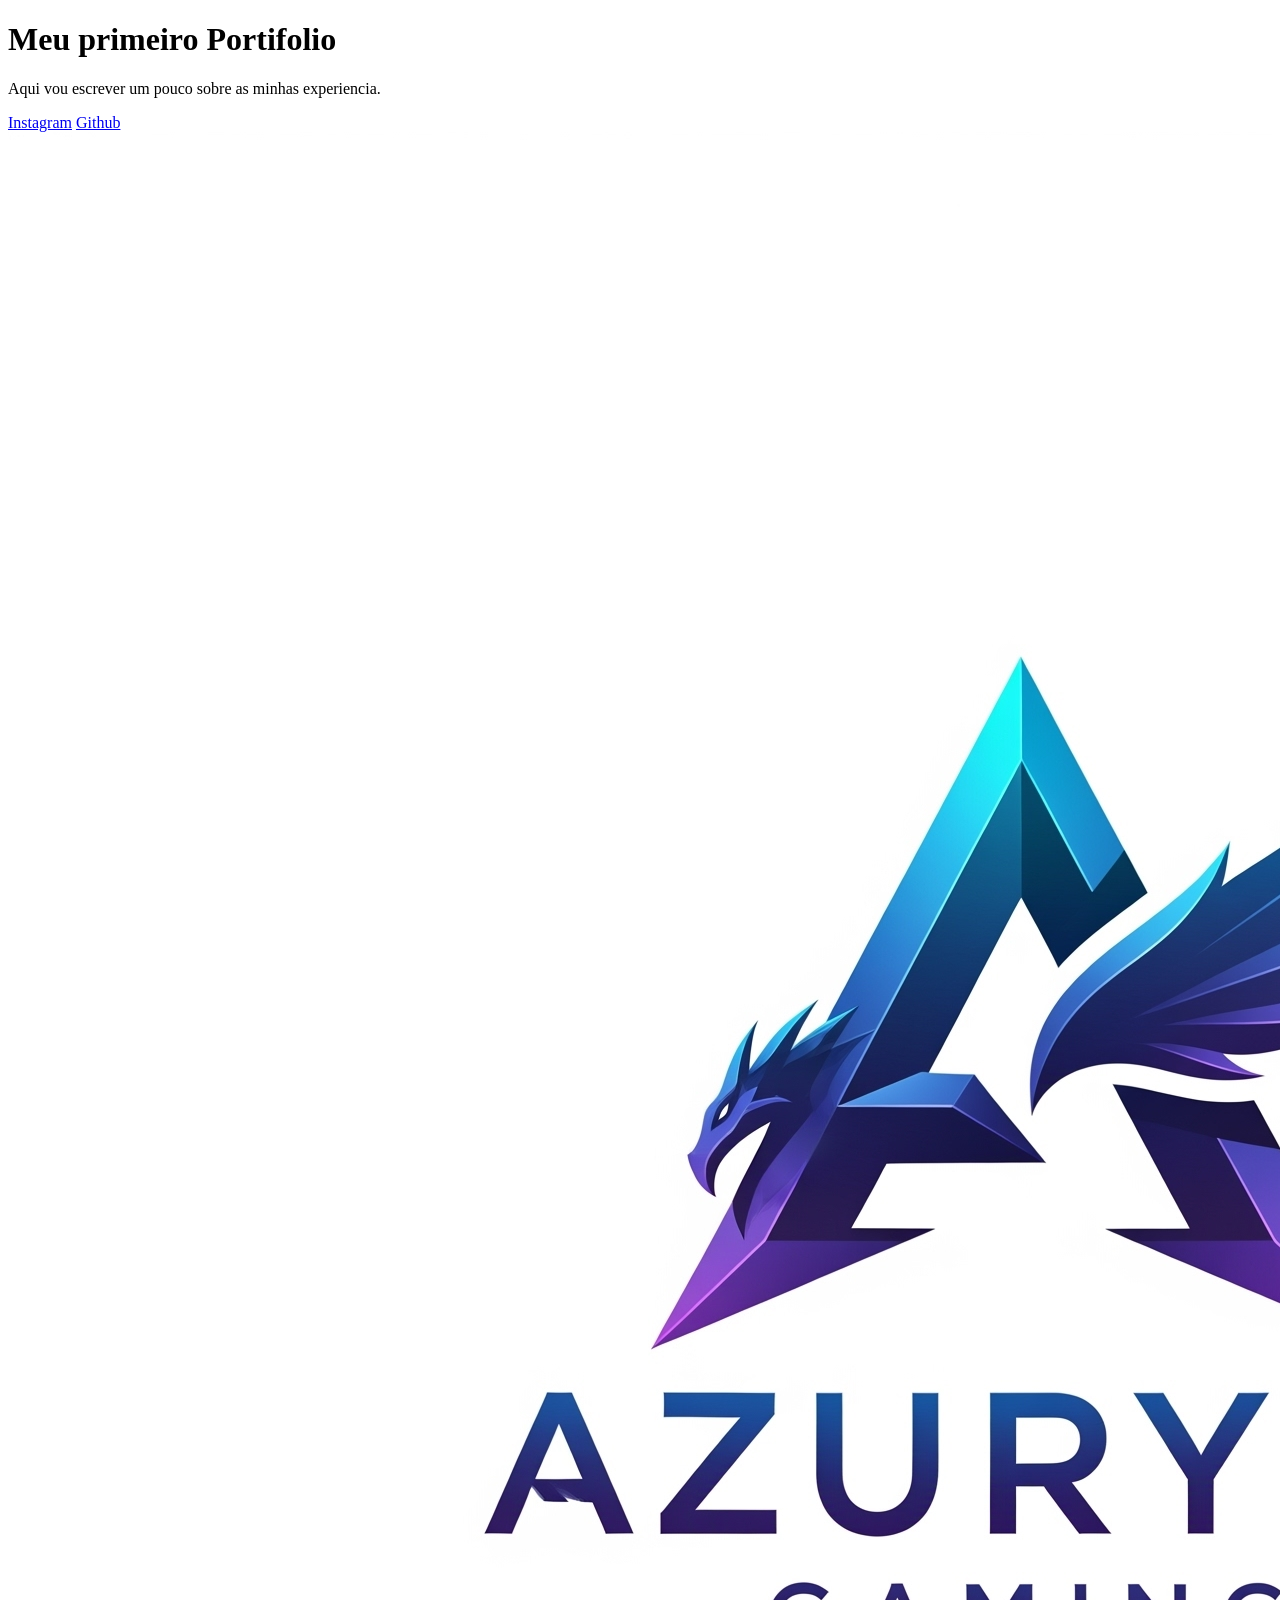
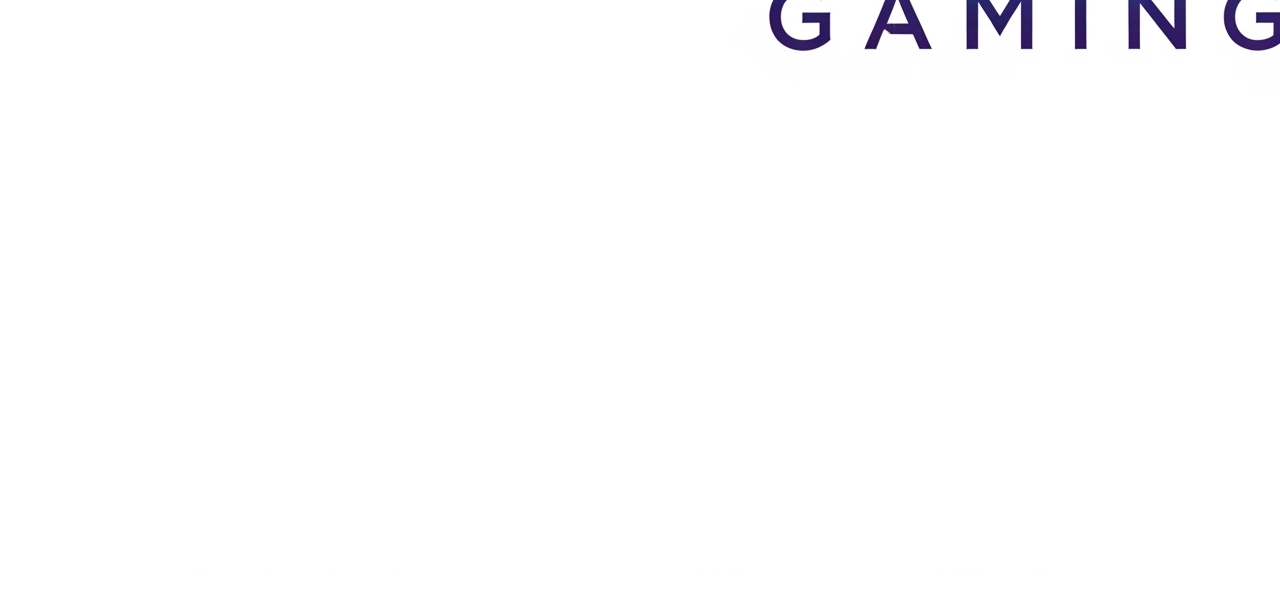
==== index.html @ 43fa7cba "Primeira Configuracao da pagina" ====
<!DOCTYPE html>
<html lang="pt-br">
<head>
    <meta charset="UTF-8">
    <meta http-equiv="X-UA-Compatible" content="IE-edge">
    <meta name="viewport" content="width=device-width, initial-scale=1.0">
    <title>Portfolio</title>
</head>
<body>
    <header></header>
    <main>
        <h1>Meu primeiro <strong>Portifolio</strong>
        </h1>
        <p>Aqui vou escrever um pouco sobre as minhas experiencia.</p>
        <a href="https://instagram.com">Instagram</a>
        <a href="https://github.com">Github</a>
        <img src="imagem.png" alt="Foto da Logo Azuryel Gaming">
    </main>
    <footer></footer>
</body>
</html>
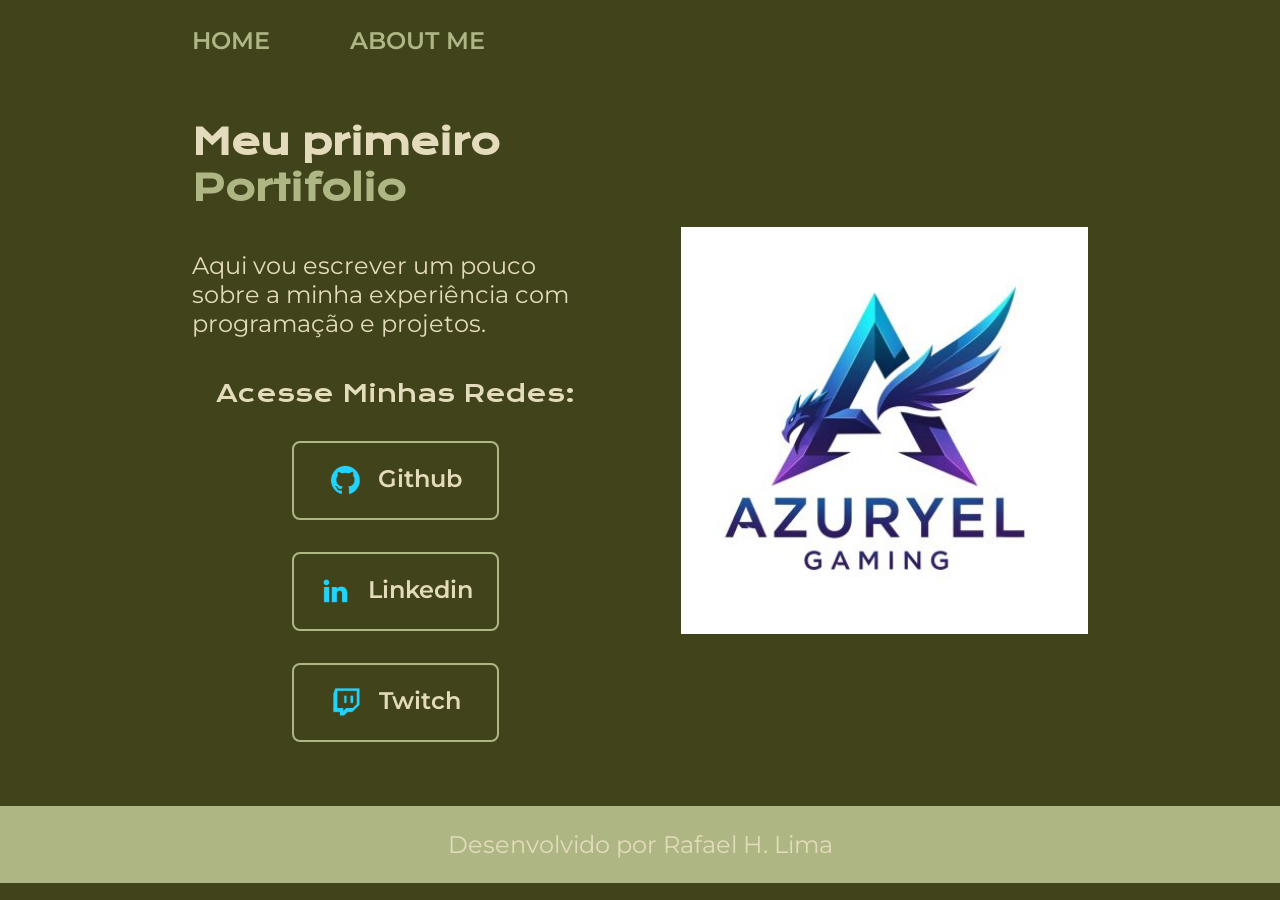
==== commit 2a76e248: "Adjusting the location of the HTML files" ====
--- a/index.html
+++ b/index.html
@@ -5,17 +5,40 @@
     <meta http-equiv="X-UA-Compatible" content="IE-edge">
     <meta name="viewport" content="width=device-width, initial-scale=1.0">
     <title>Portfolio</title>
+    <link rel="stylesheet" href="./PORTFOLIO/styles/style.css"/>
 </head>
 <body>
-    <header></header>
-    <main>
-        <h1>Meu primeiro <strong>Portifolio</strong>
-        </h1>
-        <p>Aqui vou escrever um pouco sobre as minhas experiencia.</p>
-        <a href="https://instagram.com">Instagram</a>
-        <a href="https://github.com">Github</a>
-        <img src="imagem.png" alt="Foto da Logo Azuryel Gaming">
+    <header class="header">
+        <nav class="header__menu">
+            <a class="header__menu__button" href="index.html">HOME</a>
+            <a class="header__menu__button" href="about.html">ABOUT ME</a>
+        </nav>
+    </header>
+    <main class="intro">
+        <section class="intro__content">
+            <h1 class="intro__content__title">Meu primeiro <strong class="title-highlight">Portifolio</strong>
+            </h1>
+            <p class="intro__content__paragraph">Aqui vou escrever um pouco sobre a minha experiência com programação e projetos.</p>
+            <div class="intro__content__links">
+                <h2 class="intro__content__links__subtitle">Acesse Minhas Redes:</h2>
+                <a class="intro__content__links__button" href="https://Github.com">
+                    <img src="./PORTFOLIO/assets/github.png">
+                    Github
+                </a>
+                <a class="intro__content__links__button" href="https://linkedin.com">
+                    <img src="./PORTFOLIO/assets/linkedin.png">
+                    Linkedin
+                </a>
+                <a class="intro__content__links__button" href="https://twitch.tv">
+                    <img src="./PORTFOLIO/assets/twitch.png">
+                    Twitch
+                </a>
+            </div>            
+        </section>
+        <img class="intro__image" src="./PORTFOLIO/assets/image.jpg" alt="Foto da Logo Azuryel Gaming">
     </main>
-    <footer></footer>
+    <footer class="footer">
+        <p>Desenvolvido por Rafael H. Lima</p>
+    </footer>
 </body>
 </html>
--- a/PORTFOLIO/styles/style.css
+++ b/PORTFOLIO/styles/style.css
@@ -0,0 +1,134 @@
+@import url('https://fonts.googleapis.com/css2?family=Krona+One&family=Montserrat:wght@400;600&display=swap');
+
+:root {
+    --color-primary: #41431B;
+    --color-secundary: #E3DBBB;
+    --color-tertiary: #AEB784;
+    --color-hover: #F8F3E1;
+
+    --font-primary: "Krona One", sans-serif;
+    --font-secundary: "Montserrat", sans-serif;
+}
+
+* {
+    margin: 0;
+    padding: 0;
+}
+
+body {
+    background-color: var(--color-primary);
+    box-sizing: border-box;
+    color: var(--color-secundary);
+}
+.header {
+    padding: 2% 0% 0% 15%;
+}
+
+.header__menu {
+    display: flex;
+    gap: 80px;
+}
+
+.header__menu__button {
+    font-family: var(--font-secundary);
+    font-size: 1.5rem;
+    font-weight: 600;
+    color: var(--color-tertiary);
+    text-decoration: none;
+}
+
+.intro {
+    padding: 5% 15%;
+    display: flex;
+    align-items: center;
+    justify-content: space-between;
+    gap: 82px;
+}
+
+.intro__content {
+    width: 50%;
+    display: flex;
+    flex-direction: column;
+    gap: 40px;
+}
+
+.intro__content__title {
+    font-size: 2.25rem;
+    font-family: var(--font-primary);
+}
+
+.title-highlight {
+    color: var(--color-tertiary);
+}
+
+.intro__content__paragraph {
+    font-size: 1.5rem;
+    font-family: var(--font-secundary);
+}
+
+.intro__content__links {
+    display: flex;
+    flex-direction: column;
+    justify-content: space-between;
+    align-items: center;
+    gap: 32px;
+}
+
+.intro__content__links__subtitle {
+    font-family: var(--font-primary);
+    font-weight: 400;
+    font-size: 1.5rem;
+}
+
+.intro__content__links__button {
+    display: flex;
+    justify-content: center;
+    gap: 16px;
+    border: 2px solid var(--color-tertiary);
+    width: 50%;
+    text-align: center;
+    border-radius: 8px;
+    font-size: 1.5rem;
+    padding: 21.5px 0px;
+    text-decoration: none;
+    color: var(--color-secundary);
+    font-family: var(--font-secundary);
+    font-weight: 600;    
+}
+
+.intro__content__links__button:hover {
+    background-color: var(--color-hover);
+}
+
+.intro__image {
+    width: 50%;
+}
+
+.footer {
+    padding: 24px;
+    color: var(--color-secundary);
+    background-color: var(--color-tertiary);
+    text-align: center;
+    font-family: var(--font-secundary);
+    font-size: 1.5rem;
+}
+
+@media (max-width: 1200px) {
+    
+    .header {
+        padding: 5%;
+    }
+
+    .header__menu {
+        justify-content: center;
+    }
+
+    .intro {
+        flex-direction: column-reverse;
+        padding: 5%;
+    }
+
+    .intro__content {
+        width: auto;
+    }
+}
